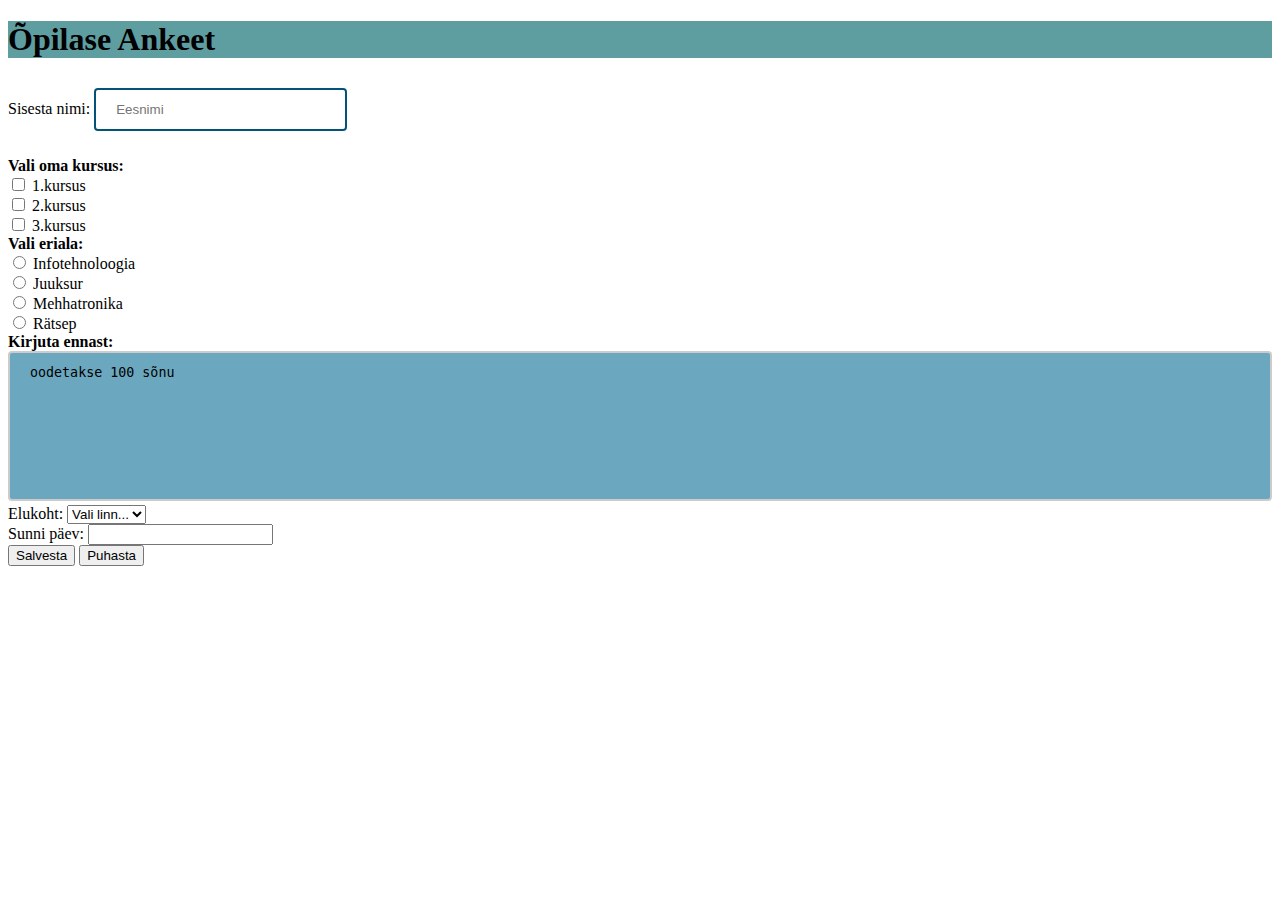
==== opilastetood.html @ 2c74628e "tund 4" ====
<!DOCTYPE html>
<html lang="et">
<head>
    <meta charset="UTF-8">
    <title>Õpilase Ankeet</title>
    <link rel="stylesheet" type="text/css" href="anketa.css">
        <script src="nimilugemine.js"></script>
</head>
<body>
<h1>Õpilase Ankeet</h1>
<form>

    <!--teksti kast-->
    <label for="nimi">Sisesta nimi:</label>
    <input type="text" id="nimi" name="nimi" placeholder="Eesnimi" oninput="sissestaNimi()">
    <div id="vastus"></div>
    <br>
    <!--checkbox-->
    <strong>Vali oma kursus:</strong>
    <br>
    <input type="checkbox" id="kurs1" value="1.kursus">
    <label for="kurs1">1.kursus</label>
    <br>
    <input type="checkbox" id="kurs2" value="2.kursus">
    <label for="kurs2">2.kursus</label>
    <br>
    <input type="checkbox" id="kurs3" value="3.kursus">
    <label for="kurs3">3.kursus</label>
    <br>
    <!--radionupp-->
    <strong>Vali eriala:</strong>
    <br>
    <input type="radio" id="it" value="IT" name="eriala">
    <label for="it">Infotehnoloogia</label>
    <br>
    <input type="radio" id="juuksur" value="Juuksur" name="eriala">
    <label for="juuksur">Juuksur</label>
    <br>
    <input type="radio" id="meh" value="Meh" name="eriala">
    <label for="meh">Mehhatronika</label>
    <br>
    <input type="radio" id="ratsep" value="Rätsep" name="eriala">
    <label for="ratsep">Rätsep</label>
    <br>
    <!--suur tekstkast-->
    <strong>Kirjuta ennast:</strong>
    <br>
    <textarea id="kiri">
oodetakse 100 sõnu
    </textarea>
    <br>
    <!--ripploend-->
    <label for="linn">Elukoht:</label>
    <select name="linn" id="linn">
        <option value="vali">Vali linn...</option>
        <option value="Tallinn">Tallinn</option>
        <option value="Tartu">Tartu</option>
        <option value="Narva">Narva</option>
        <option value="Paide">Paide</option>
        <option value="Kehra">Kehra</option>
    </select>
    <br>
        <label for="birthday">Sunni päev:</label>
        <input type="kuupaev" id="birthday" name="birthday">
    <br>
    <input type="button" value="Salvesta">
    <input type="reset" value="Puhasta">
    <br>




</form>

</body>
</html>
---- anketa.css ----
h1{
    background-color: cadetblue;
}
input[type=text] {
    width: 20%;
    padding: 12px 20px;
    margin: 8px 0;
    box-sizing: border-box;
    border: 2px solid #035379;
    border-radius: 4px;
}
input[type=text]:focus {
    background-color: #72c4c2;
}
input[type=text]:hover {
    background-color: #7e92b6;
}
textarea {
    width: 100%;
    height: 150px;
    padding: 12px 20px;
    box-sizing: border-box;
    border: 2px solid #ccc;
    border-radius: 4px;
    background-color: #6ba8c0;
    resize: none;
}
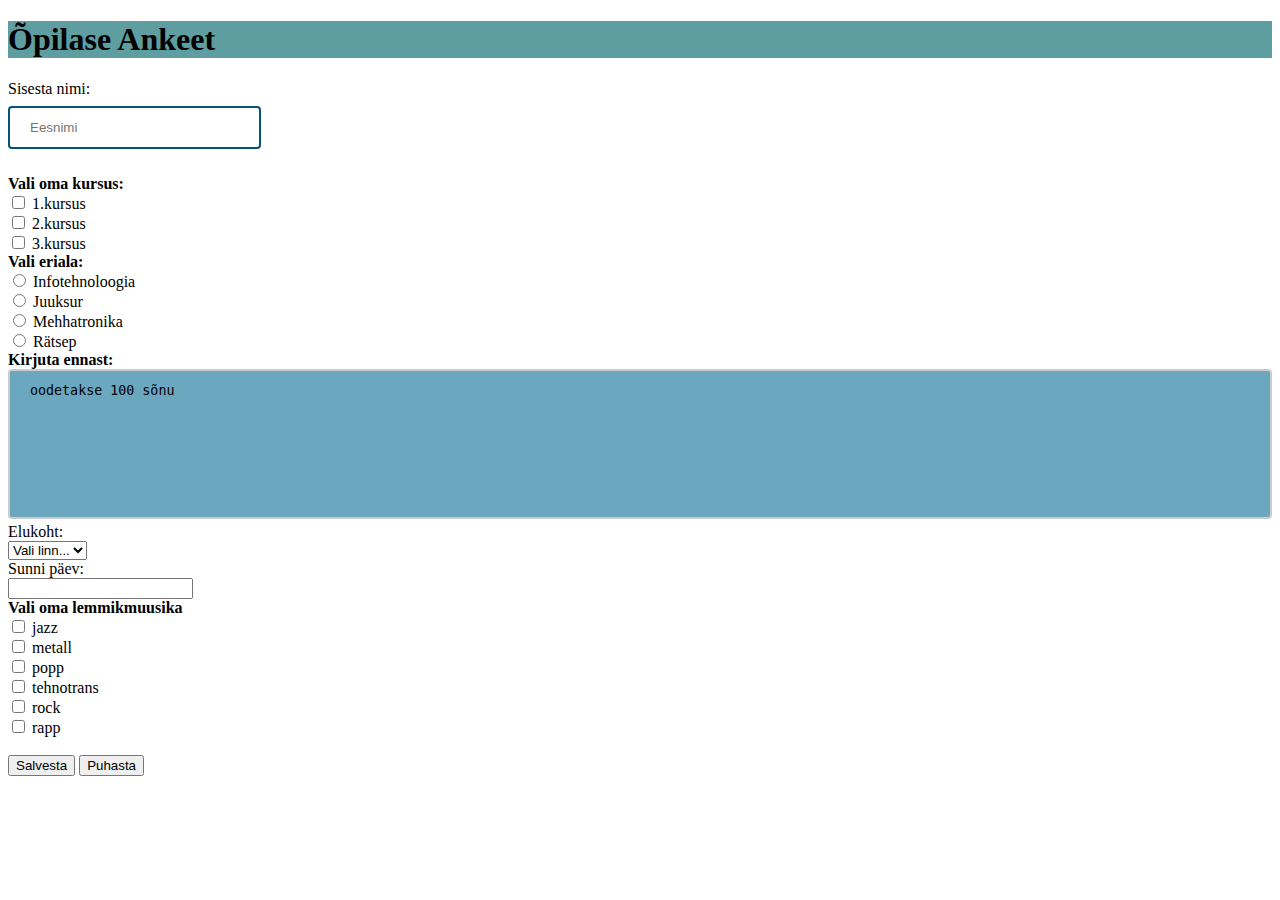
==== commit 9f5b855a: "all files tund 4-5" ====
--- a/opilastetood.html
+++ b/opilastetood.html
@@ -12,6 +12,7 @@
 
     <!--teksti kast-->
     <label for="nimi">Sisesta nimi:</label>
+    <br>
     <input type="text" id="nimi" name="nimi" placeholder="Eesnimi" oninput="sissestaNimi()">
     <div id="vastus"></div>
     <br>
@@ -51,6 +52,7 @@
     <br>
     <!--ripploend-->
     <label for="linn">Elukoht:</label>
+    <br>
     <select name="linn" id="linn">
         <option value="vali">Vali linn...</option>
         <option value="Tallinn">Tallinn</option>
@@ -61,7 +63,30 @@
     </select>
     <br>
         <label for="birthday">Sunni päev:</label>
+    <br>
         <input type="kuupaev" id="birthday" name="birthday">
+    <br>
+    <strong>Vali oma lemmikmuusika</strong>
+    <br>
+    <input type="checkbox" id="jazz" value="jazz" onchange="checkboxValik()">
+    <label for="jazz">jazz</label>
+    <br>
+    <input type="checkbox" id="metall" value="metall" onchange="checkboxValik()">
+    <label for="metall">metall</label>
+    <br>
+    <input type="checkbox" id="popp" value="popp" onchange="checkboxValik()">
+    <label for="popp">popp</label>
+    <br>
+    <input type="checkbox" id="tehnotrans" value="tehnotrans" onchange="checkboxValik()">
+    <label for="tehnotrans">tehnotrans</label>
+    <br>
+    <input type="checkbox" id="rock" value="rock" onchange="checkboxValik()">
+    <label for="rock">rock</label>
+    <br>
+    <input type="checkbox" id="rapp" value="rapp" onchange="checkboxValik()">
+    <label for="rapp">rapp</label>
+    <br>
+    <div id="vastus4"></div>
     <br>
     <input type="button" value="Salvesta">
     <input type="reset" value="Puhasta">
